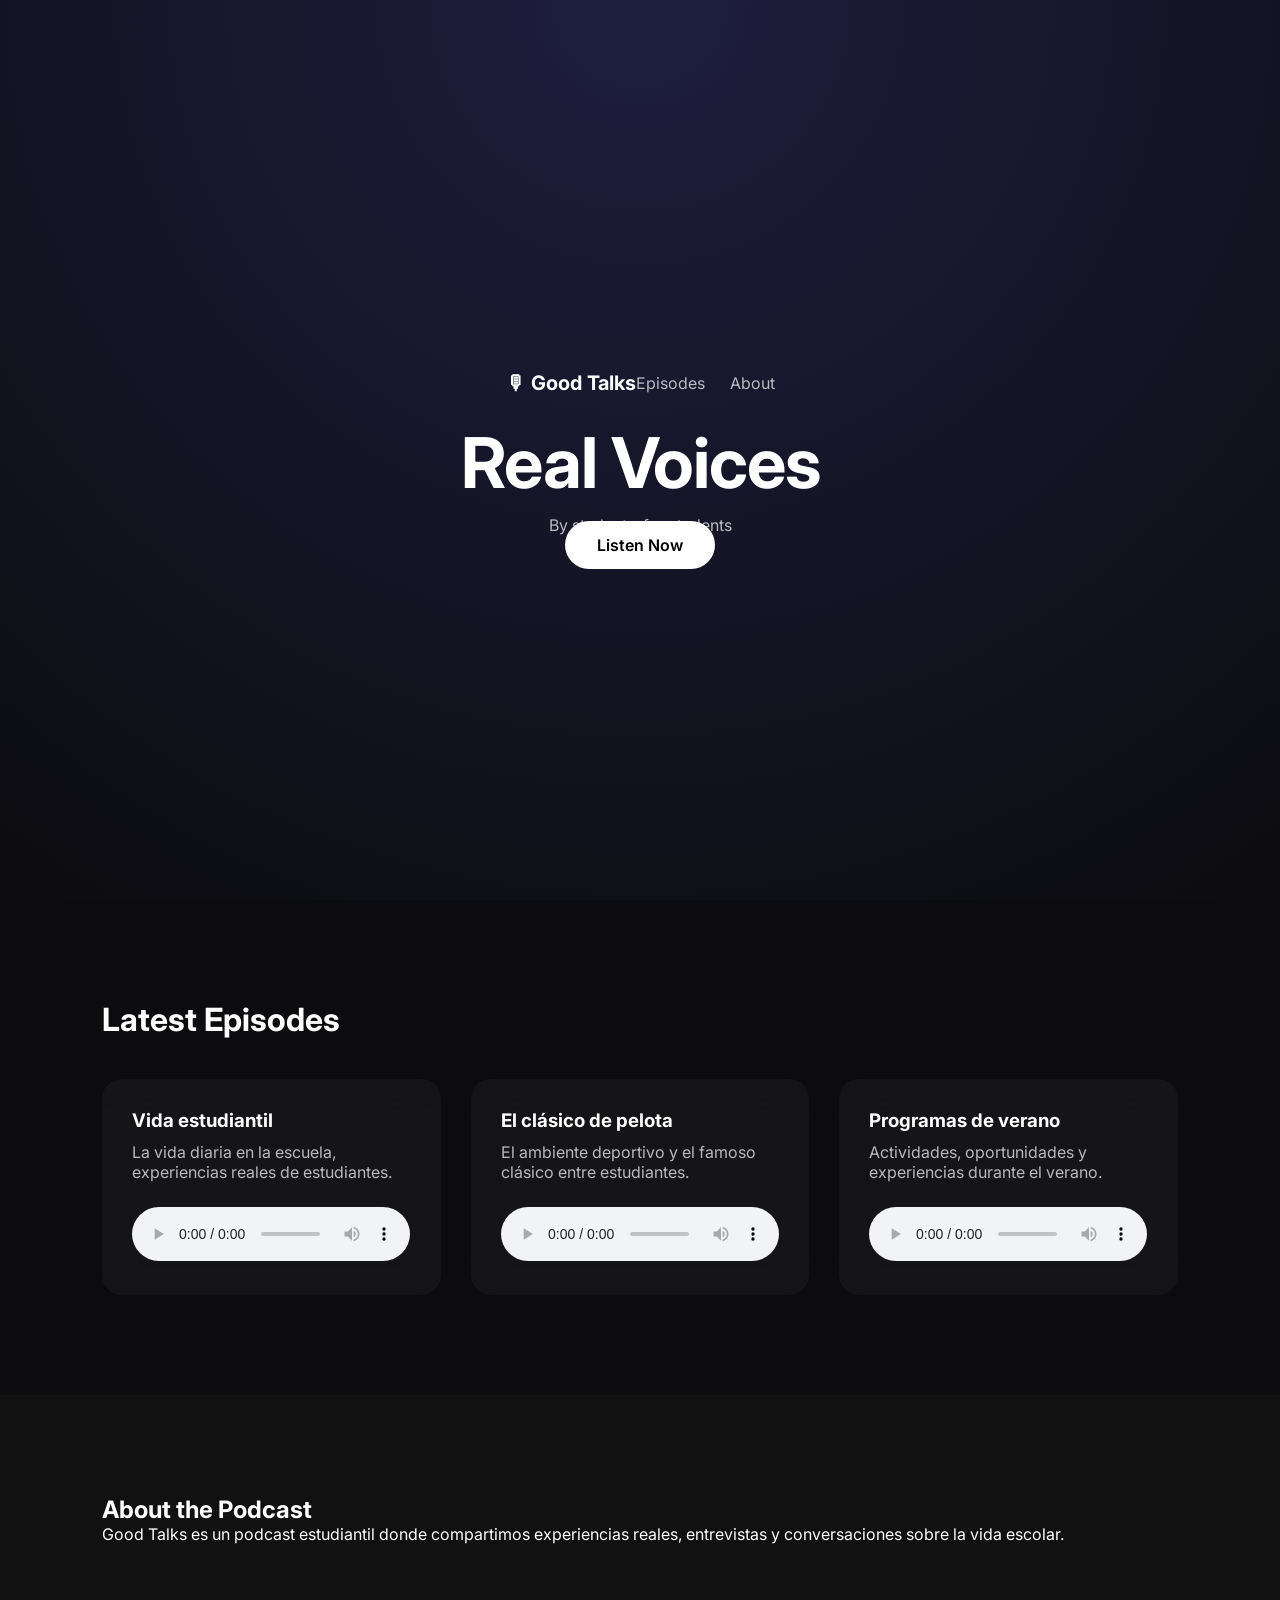
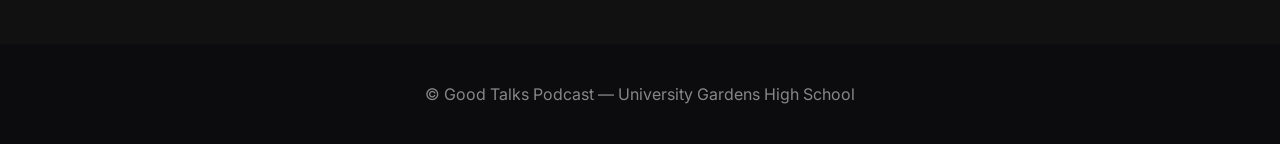
==== ughs podcast/index.html @ 46bb2621 "Add files via upload" ====
<!DOCTYPE html>
<html lang="en">

<head>
<meta charset="UTF-8">
<meta name="viewport" content="width=device-width, initial-scale=1.0">

<title>Good Talks Podcast</title>

<link rel="stylesheet" href="style.css">

<link href="https://fonts.googleapis.com/css2?family=Inter:wght@300;400;600;700&display=swap" rel="stylesheet">

</head>

<body>

<header class="hero">

<nav class="nav">

<div class="logo">🎙 Good Talks</div>

<ul class="nav-links">
<li><a href="#episodes">Episodes</a></li>
<li><a href="#about">About</a></li>
</ul>

</nav>

<div class="hero-center">

<h1>Real Voices</h1>
<p>By students, for students</p>

<a href="#episodes" class="btn">Listen Now</a>

</div>

</header>


<section id="episodes" class="episodes">

<h2>Latest Episodes</h2>

<div class="episodes-grid">

<div class="card">
<h3>Vida estudiantil</h3>
<p>La vida diaria en la escuela, experiencias reales de estudiantes.</p>
<audio controls>
<source src="audio/ep1.mp3" type="audio/mpeg">
</audio>
</div>

<div class="card">
<h3>El clásico de pelota</h3>
<p>El ambiente deportivo y el famoso clásico entre estudiantes.</p>
<audio controls>
<source src="audio/ep2.mp3" type="audio/mpeg">
</audio>
</div>

<div class="card">
<h3>Programas de verano</h3>
<p>Actividades, oportunidades y experiencias durante el verano.</p>
<audio controls>
<source src="audio/ep3.mp3" type="audio/mpeg">
</audio>
</div>

</div>

</section>


<section id="about" class="about">

<h2>About the Podcast</h2>

<p>
Good Talks es un podcast estudiantil donde compartimos experiencias reales, entrevistas y conversaciones sobre la vida escolar.
</p>

</section>


<footer>

<p>© Good Talks Podcast — University Gardens High School</p>

</footer>

<script src="script.js"></script>

</body>

</html>
---- ughs podcast/style.css ----
*{
margin:0;
padding:0;
box-sizing:border-box;
font-family:Inter;
}

body{
background:#0c0c0f;
color:white;
overflow-x:hidden;
}

.nav{
display:flex;
justify-content:space-between;
align-items:center;
padding:25px 8%;
}

.logo{
font-weight:700;
font-size:20px;
}

.nav-links{
display:flex;
gap:25px;
list-style:none;
}

.nav-links a{
text-decoration:none;
color:white;
opacity:.7;
}

.hero{
height:100vh;
display:flex;
flex-direction:column;
justify-content:center;
align-items:center;

background:radial-gradient(circle at top,#1e1e3f,#0c0c0f);
}

.hero-center{
text-align:center;
animation:fadeUp 1s ease;
}

.hero h1{
font-size:clamp(40px,8vw,70px);
letter-spacing:-1px;
}

.hero p{
opacity:.7;
margin-top:10px;
}

.btn{
margin-top:30px;
padding:14px 32px;
border-radius:40px;
background:white;
color:black;
text-decoration:none;
font-weight:600;
transition:.3s;
}

.btn:hover{
transform:scale(1.05);
}

.episodes{
padding:100px 8%;
}

.episodes h2{
font-size:32px;
margin-bottom:40px;
}

.episodes-grid{
display:grid;
grid-template-columns:repeat(auto-fit,minmax(280px,1fr));
gap:30px;
}

.card{
background:rgba(255,255,255,0.04);
backdrop-filter:blur(20px);
border-radius:20px;
padding:30px;
transition:.4s;
}

.card:hover{
transform:translateY(-8px);
}

.card p{
opacity:.7;
margin:10px 0;
}

audio{
width:100%;
margin-top:15px;
}

.about{
padding:100px 8%;
background:#111;
}

footer{
text-align:center;
padding:40px;
opacity:.5;
}

@keyframes fadeUp{

from{
opacity:0;
transform:translateY(30px);
}

to{
opacity:1;
transform:translateY(0);
}

}

/* MOBILE */

@media(max-width:768px){

.nav-links{
display:none;
}

.hero{
padding:20px;
}

}
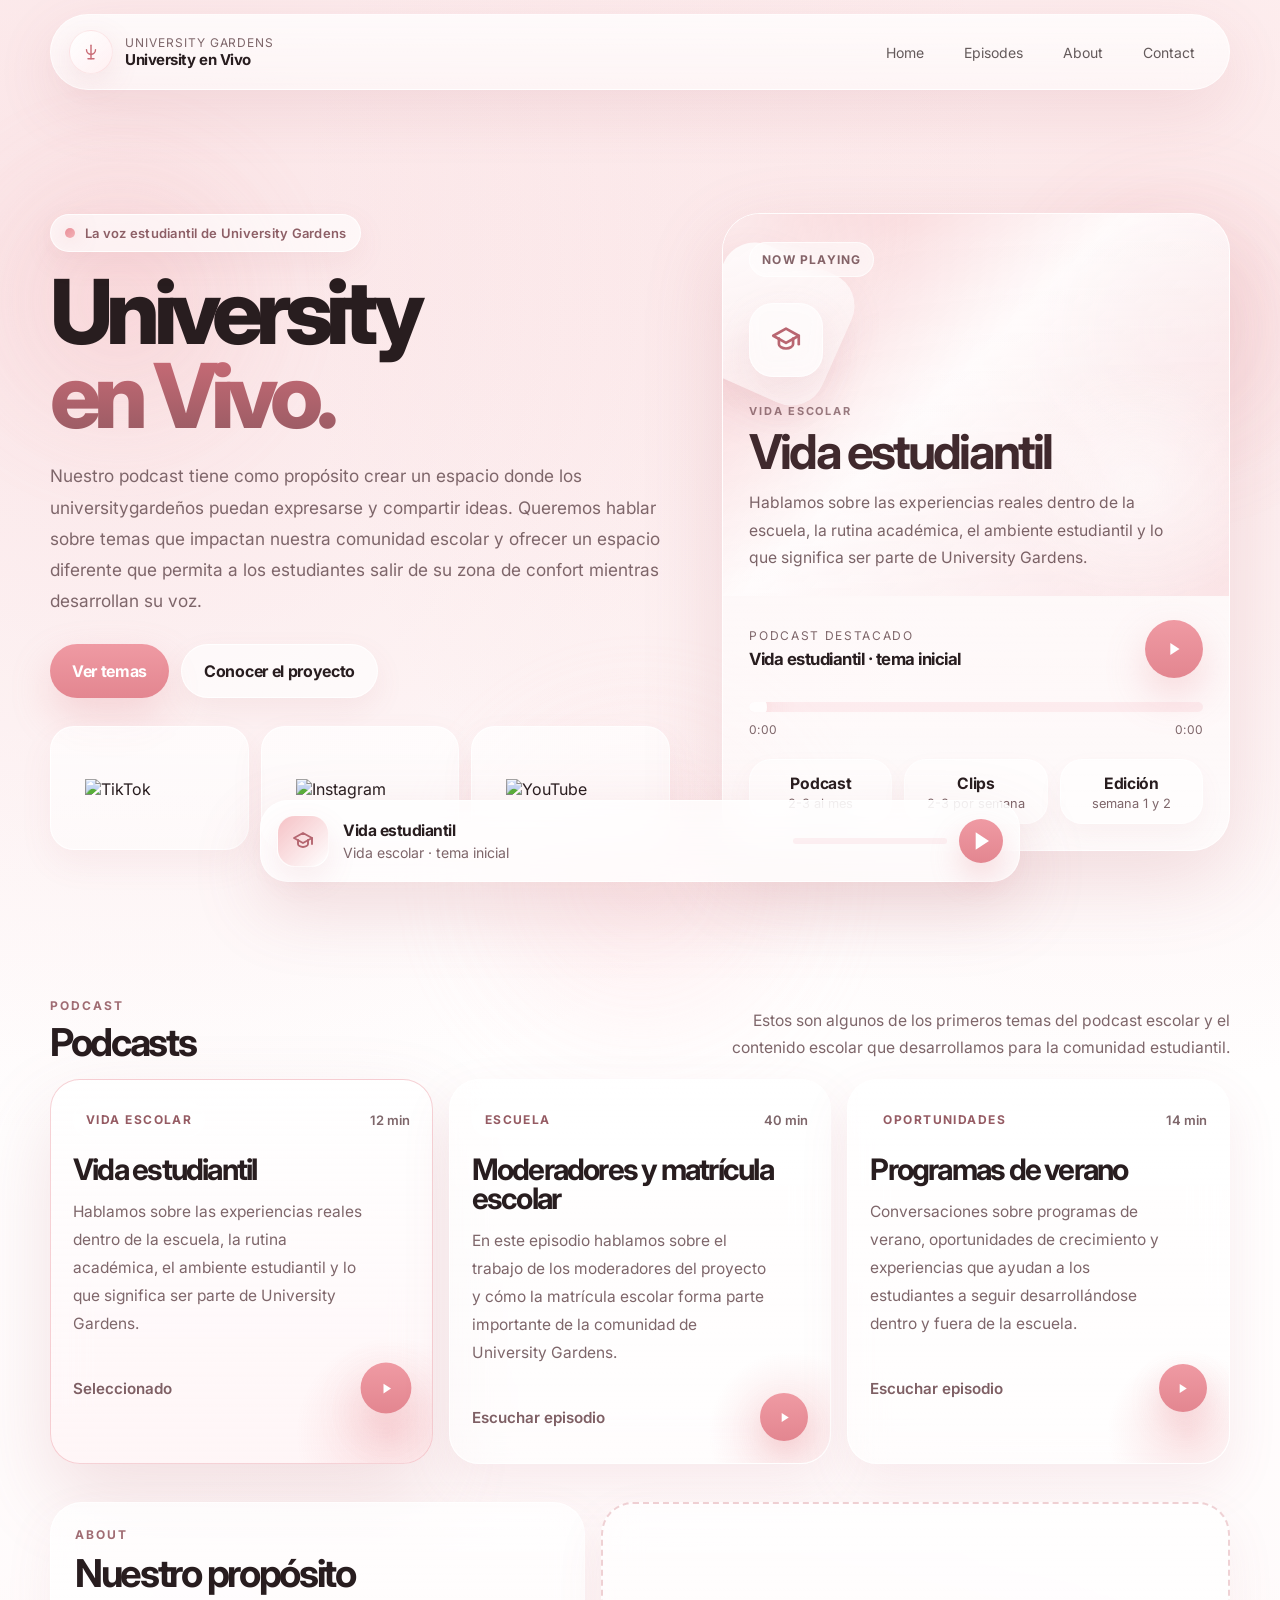
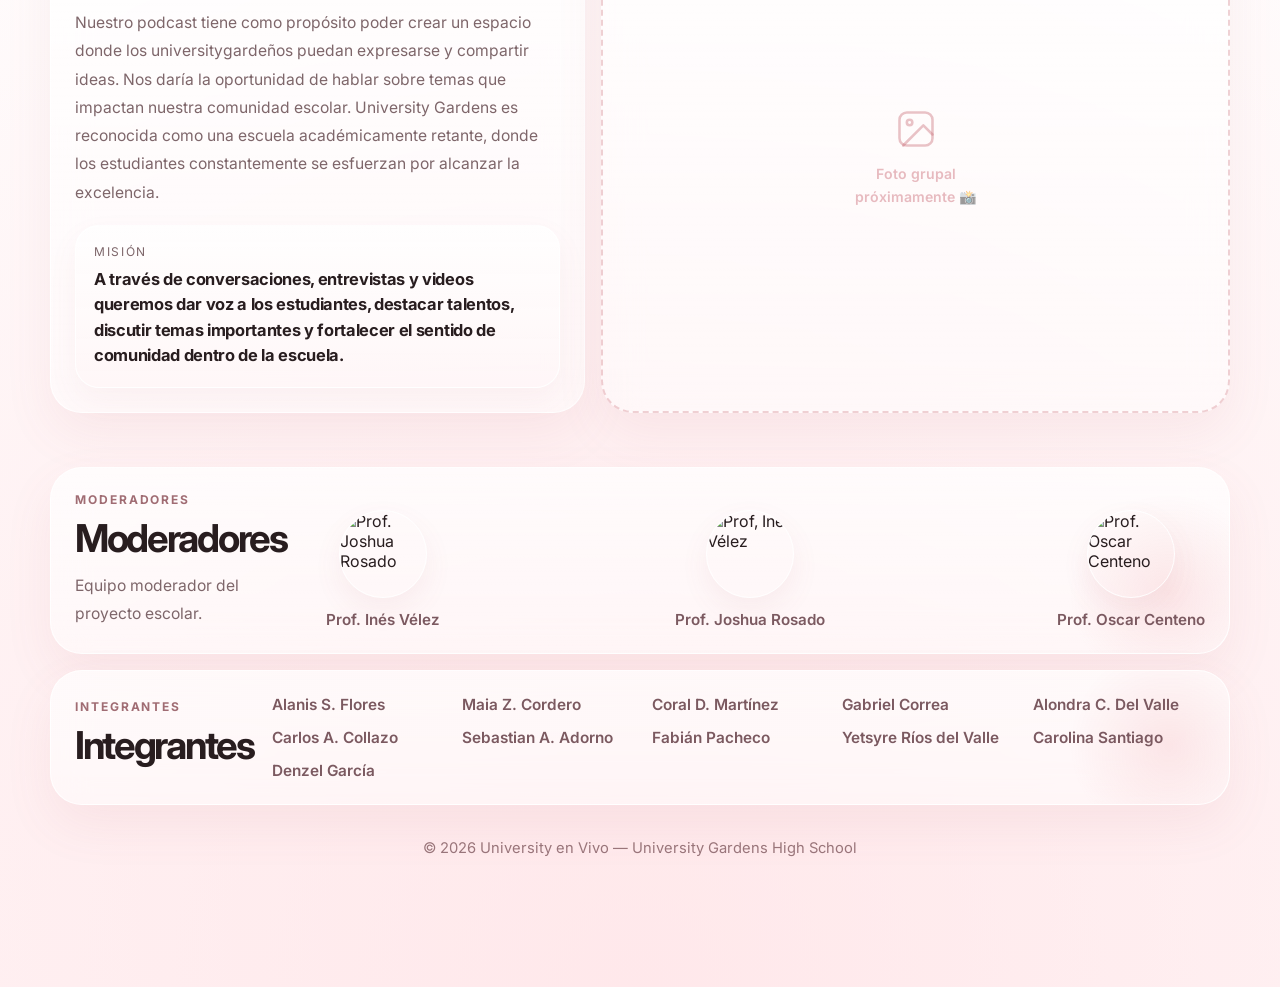
==== commit 552d026d: "Update index.html" ====
--- a/ughs podcast/index.html
+++ b/ughs podcast/index.html
@@ -1,99 +1,2010 @@
 <!DOCTYPE html>
-<html lang="en">
-
+<html lang="es">
 <head>
-<meta charset="UTF-8">
-<meta name="viewport" content="width=device-width, initial-scale=1.0">
-
-<title>Good Talks Podcast</title>
-
-<link rel="stylesheet" href="style.css">
-
-<link href="https://fonts.googleapis.com/css2?family=Inter:wght@300;400;600;700&display=swap" rel="stylesheet">
-
+  <meta charset="UTF-8" />
+  <meta name="viewport" content="width=device-width, initial-scale=1.0" />
+  <title>University en Vivo — University Gardens</title>
+  <link rel="preconnect" href="https://fonts.googleapis.com" />
+  <link rel="preconnect" href="https://fonts.gstatic.com" crossorigin />
+  <link href="https://fonts.googleapis.com/css2?family=Inter:wght@400;500;600;700;800&display=swap" rel="stylesheet" />
+  <style>
+    :root {
+      --bg: #fff7f7;
+      --bg-2: #fffdfd;
+      --panel: rgba(255, 255, 255, 0.66);
+      --panel-strong: rgba(255, 255, 255, 0.86);
+      --text: #281d1f;
+      --muted: #7e666a;
+      --line: rgba(150, 71, 84, 0.12);
+      --soft-red: #e98e98;
+      --soft-red-2: #f3b2b7;
+      --soft-red-3: #fff0f1;
+      --shadow: 0 20px 60px rgba(184, 92, 104, 0.12);
+      --radius-xl: 32px;
+      --radius-lg: 24px;
+      --radius-md: 18px;
+      --blur: blur(20px);
+      --ease: cubic-bezier(.22, 1, .36, 1);
+      --nav-h: 76px;
+    }
+
+    * { box-sizing: border-box; }
+    html { scroll-behavior: smooth; }
+
+    body {
+      margin: 0;
+      font-family: "Inter", system-ui, -apple-system, BlinkMacSystemFont, "Segoe UI", sans-serif;
+      color: var(--text);
+      background:
+        radial-gradient(circle at 10% 10%, rgba(233, 142, 152, 0.22), transparent 34%),
+        radial-gradient(circle at 88% 10%, rgba(243, 178, 183, 0.28), transparent 32%),
+        radial-gradient(circle at 50% 100%, rgba(255, 221, 225, 0.55), transparent 45%),
+        linear-gradient(180deg, #fff8f8 0%, #fffefe 42%, #fff5f6 100%);
+      min-height: 100vh;
+      overflow-x: hidden;
+    }
+
+    a { color: inherit; text-decoration: none; }
+    button { font: inherit; }
+
+    .noise,
+    .glow,
+    .glow-2,
+    .glow-3 {
+      position: fixed;
+      pointer-events: none;
+      inset: auto;
+      z-index: 0;
+      filter: blur(40px);
+      opacity: .8;
+    }
+
+    .glow {
+      width: 420px;
+      height: 420px;
+      left: -90px;
+      top: 90px;
+      background: radial-gradient(circle, rgba(243, 178, 183, 0.38), transparent 60%);
+      animation: floatBlob 14s var(--ease) infinite alternate;
+    }
+
+    .glow-2 {
+      width: 420px;
+      height: 420px;
+      right: -110px;
+      top: 120px;
+      background: radial-gradient(circle, rgba(233, 142, 152, 0.24), transparent 58%);
+      animation: floatBlob 18s var(--ease) infinite alternate-reverse;
+    }
+
+    .glow-3 {
+      width: 480px;
+      height: 480px;
+      left: 50%;
+      bottom: -220px;
+      transform: translateX(-50%);
+      background: radial-gradient(circle, rgba(255, 216, 220, 0.55), transparent 60%);
+      animation: pulseBlob 12s var(--ease) infinite;
+    }
+
+    .noise {
+      inset: 0;
+      background-image:
+        linear-gradient(rgba(255,255,255,.15), rgba(255,255,255,.15)),
+        url("data:image/svg+xml,%3Csvg xmlns='http://www.w3.org/2000/svg' width='180' height='180' viewBox='0 0 180 180'%3E%3Cfilter id='n'%3E%3CfeTurbulence type='fractalNoise' baseFrequency='.85' numOctaves='2' stitchTiles='stitch'/%3E%3C/filter%3E%3Crect width='100%25' height='100%25' filter='url(%23n)' opacity='.03'/%3E%3C/svg%3E");
+      mix-blend-mode: soft-light;
+      opacity: .45;
+      filter: none;
+    }
+
+    .site {
+      position: relative;
+      z-index: 1;
+      width: min(1180px, calc(100% - 28px));
+      margin: 0 auto;
+      padding-bottom: 120px;
+    }
+
+    .nav {
+      position: sticky;
+      top: 12px;
+      z-index: 30;
+      height: var(--nav-h);
+      display: flex;
+      align-items: center;
+      justify-content: space-between;
+      padding: 14px 18px;
+      margin: 14px 0 10px;
+      border: 1px solid rgba(255,255,255,0.72);
+      background: linear-gradient(180deg, rgba(255,255,255,.76), rgba(255,255,255,.52));
+      box-shadow: var(--shadow);
+      border-radius: 999px;
+      backdrop-filter: var(--blur);
+      -webkit-backdrop-filter: var(--blur);
+    }
+
+    .brand {
+      display: flex;
+      align-items: center;
+      gap: 12px;
+      min-width: 0;
+    }
+
+    .brand-badge {
+      width: 44px;
+      height: 44px;
+      border-radius: 50%;
+      display: grid;
+      place-items: center;
+      background: linear-gradient(135deg, rgba(255,255,255,.92), rgba(255, 239, 241, .88));
+      border: 1px solid rgba(233, 142, 152, 0.18);
+      box-shadow: 0 8px 30px rgba(184, 92, 104, 0.12);
+      flex-shrink: 0;
+    }
+
+    .brand-badge svg {
+      width: 18px;
+      height: 18px;
+      color: #c96b76;
+    }
+
+    .brand-copy { min-width: 0; }
+    .brand-copy p,
+    .brand-copy h1 {
+      margin: 0;
+      white-space: nowrap;
+      overflow: hidden;
+      text-overflow: ellipsis;
+    }
+
+    .brand-copy p {
+      font-size: 12px;
+      color: var(--muted);
+      letter-spacing: .08em;
+      text-transform: uppercase;
+    }
+
+    .brand-copy h1 {
+      font-size: 15px;
+      font-weight: 700;
+      letter-spacing: -.03em;
+    }
+
+    .nav-links {
+      display: flex;
+      align-items: center;
+      gap: 8px;
+    }
+
+    .nav-links a {
+      padding: 12px 16px;
+      font-size: 14px;
+      color: rgba(40, 29, 31, 0.72);
+      border-radius: 999px;
+      transition: background .45s var(--ease), color .45s var(--ease), transform .45s var(--ease);
+    }
+
+    .nav-links a:hover {
+      background: rgba(233, 142, 152, 0.1);
+      color: var(--text);
+      transform: translateY(-1px);
+    }
+
+    .menu-btn {
+      display: none;
+      border: 0;
+      background: rgba(255,255,255,.72);
+      width: 46px;
+      height: 46px;
+      border-radius: 50%;
+      align-items: center;
+      justify-content: center;
+      box-shadow: 0 10px 30px rgba(184, 92, 104, .12);
+      color: #9e5f67;
+      cursor: pointer;
+    }
+
+    .mobile-menu {
+      position: fixed;
+      top: calc(var(--nav-h) + 20px);
+      left: 14px;
+      right: 14px;
+      z-index: 25;
+      padding: 10px;
+      border-radius: 28px;
+      border: 1px solid rgba(255,255,255,0.72);
+      background: rgba(255,255,255,0.8);
+      backdrop-filter: blur(22px);
+      -webkit-backdrop-filter: blur(22px);
+      box-shadow: var(--shadow);
+      opacity: 0;
+      transform: translateY(-12px) scale(.98);
+      pointer-events: none;
+      transition: opacity .5s var(--ease), transform .5s var(--ease);
+    }
+
+    .mobile-menu.open {
+      opacity: 1;
+      transform: translateY(0) scale(1);
+      pointer-events: auto;
+    }
+
+    .mobile-menu a {
+      display: flex;
+      align-items: center;
+      justify-content: space-between;
+      padding: 15px 16px;
+      border-radius: 18px;
+      color: rgba(40, 29, 31, .82);
+      transition: background .35s var(--ease), transform .35s var(--ease);
+    }
+
+    .mobile-menu a:hover {
+      background: rgba(233, 142, 152, 0.08);
+      transform: translateX(2px);
+    }
+
+    .hero {
+      min-height: calc(100vh - 40px);
+      display: grid;
+      align-items: center;
+      grid-template-columns: 1.12fr .88fr;
+      gap: 26px;
+      padding: 28px 0 24px;
+    }
+
+    .hero-copy,
+    .hero-visual,
+    .section-intro,
+    .about-panel,
+    .about-grid > article,
+    .contact-card,
+    .episode-card {
+      opacity: 0;
+      transform: translateY(32px) scale(.985);
+      transition:
+        opacity 1.1s var(--ease),
+        transform 1.1s var(--ease),
+        filter 1.1s var(--ease);
+      filter: blur(10px);
+    }
+
+    .show {
+      opacity: 1;
+      transform: translateY(0) scale(1);
+      filter: blur(0);
+    }
+
+    .eyebrow {
+      display: inline-flex;
+      align-items: center;
+      gap: 10px;
+      padding: 10px 14px;
+      border-radius: 999px;
+      border: 1px solid rgba(255,255,255,0.88);
+      background: rgba(255,255,255,.65);
+      box-shadow: 0 10px 30px rgba(184, 92, 104, 0.08);
+      backdrop-filter: blur(14px);
+      color: #8d5f66;
+      font-size: 13px;
+      font-weight: 600;
+      letter-spacing: .02em;
+    }
+
+    .sparkle {
+      width: 10px;
+      height: 10px;
+      border-radius: 50%;
+      background: linear-gradient(135deg, #e98e98, #f3b2b7);
+      box-shadow: 0 0 20px rgba(233, 142, 152, .5);
+      animation: pulseDot 2.8s var(--ease) infinite;
+    }
+
+    .hero-copy h2 {
+      margin: 18px 0 0;
+      font-size: clamp(3.2rem, 7vw, 6.4rem);
+      line-height: .94;
+      letter-spacing: -.075em;
+      font-weight: 800;
+    }
+
+    .hero-copy h2 span {
+      display: block;
+      background: linear-gradient(180deg, #c96b76, #8f5860 120%);
+      -webkit-background-clip: text;
+      background-clip: text;
+      color: transparent;
+    }
+
+    .hero-copy p {
+      margin: 22px 0 0;
+      max-width: 640px;
+      font-size: clamp(1rem, 1.4vw, 1.08rem);
+      line-height: 1.8;
+      color: var(--muted);
+    }
+
+    .hero-actions {
+      display: flex;
+      align-items: center;
+      gap: 12px;
+      margin-top: 28px;
+      flex-wrap: wrap;
+    }
+
+    .btn,
+    .ghost-btn {
+      height: 54px;
+      padding: 0 22px;
+      border-radius: 999px;
+      border: 0;
+      cursor: pointer;
+      display: inline-flex;
+      align-items: center;
+      gap: 10px;
+      font-weight: 700;
+      letter-spacing: -.02em;
+      transition:
+        transform .5s var(--ease),
+        box-shadow .5s var(--ease),
+        background .5s var(--ease),
+        color .5s var(--ease),
+        border-color .5s var(--ease);
+    }
+
+    .btn {
+      background: linear-gradient(180deg, #ef9aa3, #e38690);
+      color: white;
+      box-shadow: 0 18px 40px rgba(227, 134, 144, .28);
+    }
+
+    .btn:hover {
+      transform: translateY(-2px) scale(1.01);
+      box-shadow: 0 24px 50px rgba(227, 134, 144, .35);
+    }
+
+    .ghost-btn {
+      background: rgba(255,255,255,.62);
+      color: var(--text);
+      border: 1px solid rgba(255,255,255,.88);
+      box-shadow: 0 12px 30px rgba(184, 92, 104, .08);
+    }
+
+    .ghost-btn:hover {
+      transform: translateY(-2px);
+      background: rgba(255,255,255,.9);
+    }
+
+    .hero-stats {
+      display: grid;
+      grid-template-columns: repeat(3, minmax(0, 1fr));
+      gap: 12px;
+      margin-top: 28px;
+      max-width: 620px;
+    }
+
+    .stat {
+      border-radius: 24px;
+      padding: 18px 18px 16px;
+      background: linear-gradient(180deg, rgba(255,255,255,.72), rgba(255,255,255,.48));
+      border: 1px solid rgba(255,255,255,.86);
+      box-shadow: 0 14px 34px rgba(184, 92, 104, .07);
+      backdrop-filter: blur(16px);
+      transform: translateZ(0);
+      transition: transform .7s var(--ease), box-shadow .7s var(--ease);
+    }
+
+    .stat:hover {
+      transform: translateY(-4px);
+      box-shadow: 0 24px 44px rgba(184, 92, 104, .12);
+    }
+
+    .stat strong {
+      display: block;
+      font-size: 1.6rem;
+      letter-spacing: -.05em;
+    }
+
+    .stat span {
+      display: block;
+      margin-top: 4px;
+      color: var(--muted);
+      font-size: .92rem;
+      line-height: 1.45;
+    }
+
+    .hero-visual {
+      position: relative;
+    }
+
+    .player-shell {
+      position: relative;
+      overflow: hidden;
+      border-radius: 38px;
+      border: 1px solid rgba(255,255,255,.82);
+      background: linear-gradient(180deg, rgba(255,255,255,.76), rgba(255,255,255,.44));
+      box-shadow: 0 28px 80px rgba(184, 92, 104, 0.18);
+      backdrop-filter: blur(22px);
+      -webkit-backdrop-filter: blur(22px);
+      transform: translateZ(0);
+    }
+
+    .player-top {
+      position: relative;
+      padding: 28px 26px 24px;
+      min-height: 320px;
+      background:
+        radial-gradient(circle at top left, rgba(255,255,255,.65), transparent 30%),
+        linear-gradient(135deg, rgba(243,178,183,.75), rgba(255,255,255,.35) 45%, rgba(233,142,152,.24));
+    }
+
+    .player-top::after {
+      content: "";
+      position: absolute;
+      inset: 0;
+      background: linear-gradient(180deg, transparent, rgba(255,255,255,.16));
+      pointer-events: none;
+    }
+
+    .player-pill {
+      position: relative;
+      z-index: 1;
+      display: inline-flex;
+      align-items: center;
+      gap: 8px;
+      padding: 9px 12px;
+      border-radius: 999px;
+      font-size: 12px;
+      font-weight: 700;
+      letter-spacing: .1em;
+      text-transform: uppercase;
+      color: rgba(91, 49, 56, .75);
+      background: rgba(255,255,255,.54);
+      border: 1px solid rgba(255,255,255,.72);
+      backdrop-filter: blur(10px);
+    }
+
+    .player-wave {
+      position: absolute;
+      right: -50px;
+      bottom: -30px;
+      width: 280px;
+      height: 280px;
+      border-radius: 50%;
+      background: radial-gradient(circle, rgba(255,255,255,.55), rgba(255,255,255,0) 62%);
+      animation: pulseBlob 10s var(--ease) infinite;
+    }
+
+    .player-blob {
+      position: absolute;
+      left: -20px;
+      top: 40px;
+      width: 140px;
+      height: 140px;
+      border-radius: 34px;
+      background: linear-gradient(135deg, rgba(255,255,255,.82), rgba(255,255,255,.32));
+      transform: rotate(24deg);
+      box-shadow: 0 18px 40px rgba(184, 92, 104, .12);
+      animation: tiltFloat 10s var(--ease) infinite alternate;
+    }
+
+    .episode-icon {
+      position: relative;
+      z-index: 1;
+      width: 74px;
+      height: 74px;
+      display: grid;
+      place-items: center;
+      border-radius: 24px;
+      background: rgba(255,255,255,.58);
+      border: 1px solid rgba(255,255,255,.72);
+      box-shadow: 0 16px 40px rgba(184, 92, 104, .12);
+      backdrop-filter: blur(10px);
+      color: #b96671;
+      margin-top: 26px;
+    }
+
+    .episode-icon svg {
+      width: 34px;
+      height: 34px;
+    }
+
+    .player-title {
+      position: relative;
+      z-index: 1;
+      margin-top: 22px;
+    }
+
+    .player-title small {
+      display: inline-block;
+      color: rgba(91, 49, 56, .62);
+      text-transform: uppercase;
+      letter-spacing: .16em;
+      font-size: 11px;
+      font-weight: 700;
+      margin-bottom: 10px;
+    }
+
+    .player-title h3 {
+      margin: 0;
+      font-size: clamp(2rem, 4vw, 3rem);
+      line-height: .98;
+      letter-spacing: -.06em;
+      max-width: 12ch;
+      color: #40292d;
+    }
+
+    .player-title p {
+      margin: 14px 0 0;
+      max-width: 42ch;
+      color: rgba(72, 42, 47, .72);
+      line-height: 1.75;
+      font-size: .98rem;
+    }
+
+    .player-bottom {
+      padding: 24px 26px 26px;
+    }
+
+    .player-row {
+      display: flex;
+      align-items: center;
+      justify-content: space-between;
+      gap: 16px;
+      flex-wrap: wrap;
+    }
+
+    .meta-group small,
+    .meta-group strong {
+      display: block;
+    }
+
+    .meta-group small {
+      color: var(--muted);
+      font-size: 12px;
+      text-transform: uppercase;
+      letter-spacing: .14em;
+      margin-bottom: 6px;
+    }
+
+    .meta-group strong {
+      font-size: 1.05rem;
+      letter-spacing: -.03em;
+    }
+
+    .play-btn {
+      width: 58px;
+      height: 58px;
+      border: 0;
+      border-radius: 50%;
+      background: linear-gradient(180deg, #ef9aa3, #e38690);
+      color: white;
+      display: grid;
+      place-items: center;
+      box-shadow: 0 18px 40px rgba(227, 134, 144, .3);
+      cursor: pointer;
+      transition: transform .55s var(--ease), box-shadow .55s var(--ease);
+    }
+
+    .play-btn:hover {
+      transform: translateY(-2px) scale(1.04);
+      box-shadow: 0 26px 50px rgba(227, 134, 144, .38);
+    }
+
+    .play-btn svg { width: 22px; height: 22px; }
+
+    .progress-wrap {
+      margin-top: 24px;
+    }
+
+    .progress-bar {
+      position: relative;
+      height: 10px;
+      border-radius: 999px;
+      background: rgba(233, 142, 152, .12);
+      overflow: hidden;
+      cursor: pointer;
+    }
+
+    .progress-fill {
+      position: absolute;
+      inset: 0 auto 0 0;
+      width: 0%;
+      border-radius: inherit;
+      background: linear-gradient(90deg, #e2828d, #f2afb5);
+      box-shadow: 0 8px 20px rgba(227, 134, 144, .22);
+      transition: width .2s linear;
+    }
+
+    .progress-glow {
+      position: absolute;
+      right: -18px;
+      top: 50%;
+      transform: translateY(-50%);
+      width: 24px;
+      height: 24px;
+      border-radius: 50%;
+      background: rgba(255,255,255,.9);
+      box-shadow: 0 0 30px rgba(243, 178, 183, .65);
+      opacity: .95;
+    }
+
+    .time-row {
+      display: flex;
+      justify-content: space-between;
+      margin-top: 10px;
+      color: var(--muted);
+      font-size: 12px;
+      letter-spacing: .02em;
+    }
+
+    .player-features {
+      display: grid;
+      grid-template-columns: repeat(3, minmax(0, 1fr));
+      gap: 12px;
+      margin-top: 22px;
+    }
+
+    .feature-chip {
+      border-radius: 22px;
+      padding: 14px 14px 12px;
+      background: rgba(255,255,255,.54);
+      border: 1px solid rgba(255,255,255,.8);
+      text-align: center;
+      box-shadow: 0 12px 26px rgba(184, 92, 104, .06);
+    }
+
+    .feature-chip strong {
+      display: block;
+      font-size: .98rem;
+      letter-spacing: -.02em;
+    }
+
+    .feature-chip span {
+      display: block;
+      margin-top: 3px;
+      color: var(--muted);
+      font-size: .8rem;
+    }
+
+    section {
+      padding-top: 38px;
+      scroll-margin-top: calc(var(--nav-h) + 26px);
+    }
+
+    .section-intro {
+      display: flex;
+      align-items: end;
+      justify-content: space-between;
+      gap: 20px;
+      margin-bottom: 18px;
+    }
+
+    .section-intro p,
+    .section-intro h3,
+    .section-intro .desc {
+      margin: 0;
+    }
+
+    .section-intro p {
+      color: #a06c73;
+      font-size: 12px;
+      text-transform: uppercase;
+      letter-spacing: .16em;
+      font-weight: 700;
+    }
+
+    .section-intro h3 {
+      margin-top: 10px;
+      font-size: clamp(2rem, 3vw, 3rem);
+      letter-spacing: -.06em;
+      line-height: 1;
+    }
+
+    .section-intro .desc {
+      max-width: 520px;
+      font-size: .98rem;
+      line-height: 1.75;
+      color: var(--muted);
+      text-align: right;
+    }
+
+    .episodes-grid {
+      display: grid;
+      grid-template-columns: repeat(3, minmax(0, 1fr));
+      gap: 16px;
+    }
+
+    .episode-card {
+      position: relative;
+      overflow: hidden;
+      border-radius: 30px;
+      border: 1px solid rgba(255,255,255,.84);
+      background: linear-gradient(180deg, rgba(255,255,255,.74), rgba(255,255,255,.48));
+      box-shadow: 0 20px 50px rgba(184, 92, 104, .1);
+      backdrop-filter: blur(18px);
+      -webkit-backdrop-filter: blur(18px);
+      cursor: pointer;
+      padding: 22px;
+      min-height: 340px;
+      transition:
+        transform .8s var(--ease),
+        box-shadow .8s var(--ease),
+        border-color .8s var(--ease),
+        background .8s var(--ease);
+      isolation: isolate;
+    }
+
+    .episode-card:hover {
+      transform: translateY(-8px);
+      box-shadow: 0 30px 70px rgba(184, 92, 104, .16);
+    }
+
+    .episode-card.active {
+      border-color: rgba(233, 142, 152, .4);
+      background: linear-gradient(180deg, rgba(255,255,255,.84), rgba(255, 242, 244, .64));
+      box-shadow: 0 34px 80px rgba(184, 92, 104, .18);
+    }
+
+    .episode-card::before {
+      content: "";
+      position: absolute;
+      inset: auto -50px -60px auto;
+      width: 180px;
+      height: 180px;
+      border-radius: 50%;
+      background: radial-gradient(circle, rgba(243, 178, 183, .35), transparent 64%);
+      z-index: -1;
+      transition: transform 1.2s var(--ease), opacity 1.2s var(--ease);
+    }
+
+    .episode-card:hover::before,
+    .episode-card.active::before {
+      transform: scale(1.18);
+      opacity: 1;
+    }
+
+    .episode-head {
+      display: flex;
+      align-items: start;
+      justify-content: space-between;
+      gap: 14px;
+    }
+
+    .episode-type {
+      display: inline-flex;
+      align-items: center;
+      gap: 8px;
+      padding: 9px 12px;
+      border-radius: 999px;
+      background: rgba(255,255,255,.66);
+      border: 1px solid rgba(255,255,255,.85);
+      color: #955b63;
+      font-size: 12px;
+      font-weight: 700;
+      text-transform: uppercase;
+      letter-spacing: .12em;
+    }
+
+    .episode-duration {
+      color: var(--muted);
+      font-size: 13px;
+      font-weight: 600;
+      padding-top: 10px;
+    }
+
+    .episode-card h4 {
+      margin: 18px 0 0;
+      font-size: 1.85rem;
+      line-height: .98;
+      letter-spacing: -.06em;
+    }
+
+    .episode-card p {
+      margin: 14px 0 0;
+      color: var(--muted);
+      line-height: 1.8;
+      font-size: .97rem;
+      max-width: 30ch;
+    }
+
+    .episode-footer {
+      margin-top: 26px;
+      display: flex;
+      align-items: center;
+      justify-content: space-between;
+      gap: 12px;
+    }
+
+    .episode-label {
+      font-size: .95rem;
+      font-weight: 600;
+      color: #7e5f64;
+    }
+
+    .mini-play {
+      width: 48px;
+      height: 48px;
+      border-radius: 50%;
+      border: 0;
+      display: grid;
+      place-items: center;
+      color: white;
+      background: linear-gradient(180deg, #ef9aa3, #e38690);
+      box-shadow: 0 14px 30px rgba(227, 134, 144, .24);
+      transition: transform .55s var(--ease), box-shadow .55s var(--ease);
+    }
+
+    .episode-card:hover .mini-play,
+    .episode-card.active .mini-play {
+      transform: scale(1.06);
+      box-shadow: 0 22px 40px rgba(227, 134, 144, .33);
+    }
+
+    .mini-play svg { width: 17px; height: 17px; }
+
+    .about-layout {
+      display: grid;
+      grid-template-columns: .92fr 1.08fr;
+      gap: 16px;
+    }
+
+    .about-panel,
+    .about-grid > article,
+    .contact-card {
+      border-radius: 32px;
+      border: 1px solid rgba(255,255,255,.84);
+      background: linear-gradient(180deg, rgba(255,255,255,.74), rgba(255,255,255,.48));
+      box-shadow: 0 20px 50px rgba(184, 92, 104, .08);
+      backdrop-filter: blur(18px);
+      -webkit-backdrop-filter: blur(18px);
+    }
+
+    .about-panel {
+      padding: 24px;
+    }
+
+    .about-panel p:first-child {
+      margin: 0;
+      color: #a06c73;
+      font-size: 12px;
+      text-transform: uppercase;
+      letter-spacing: .16em;
+      font-weight: 700;
+    }
+
+    .about-panel h3 {
+      margin: 12px 0 0;
+      font-size: clamp(1.9rem, 3vw, 2.8rem);
+      line-height: 1.02;
+      letter-spacing: -.06em;
+    }
+
+    .about-panel .body {
+      margin-top: 16px;
+      color: var(--muted);
+      line-height: 1.8;
+      font-size: .98rem;
+    }
+
+    .about-callout {
+      margin-top: 18px;
+      padding: 18px;
+      border-radius: 24px;
+      background: linear-gradient(180deg, rgba(255,255,255,.74), rgba(255, 245, 246, .72));
+      border: 1px solid rgba(255,255,255,.82);
+      box-shadow: 0 12px 30px rgba(184, 92, 104, .06);
+    }
+
+    .about-callout small,
+    .about-callout strong {
+      display: block;
+    }
+
+    .about-callout small {
+      color: var(--muted);
+      margin-bottom: 8px;
+      font-size: 12px;
+      text-transform: uppercase;
+      letter-spacing: .14em;
+    }
+
+    .about-callout strong {
+      font-size: 1.03rem;
+      line-height: 1.55;
+      letter-spacing: -.02em;
+    }
+
+    .about-grid {
+      display: grid;
+      grid-template-columns: repeat(2, minmax(0, 1fr));
+      gap: 16px;
+    }
+
+    .about-grid > article {
+      padding: 22px;
+      transition: transform .7s var(--ease), box-shadow .7s var(--ease);
+    }
+
+    .about-grid > article:hover {
+      transform: translateY(-6px);
+      box-shadow: 0 28px 60px rgba(184, 92, 104, .14);
+    }
+
+    .about-grid h4 {
+      margin: 0;
+      font-size: 1.2rem;
+      letter-spacing: -.04em;
+    }
+
+    .about-grid p {
+      margin: 12px 0 0;
+      color: var(--muted);
+      line-height: 1.75;
+      font-size: .96rem;
+    }
+
+    .contact-card {
+      padding: 24px;
+      display: flex;
+      align-items: end;
+      justify-content: space-between;
+      gap: 18px;
+      margin-top: 16px;
+      overflow: hidden;
+      position: relative;
+    }
+
+    .contact-card::after {
+      content: "";
+      position: absolute;
+      right: -50px;
+      bottom: -50px;
+      width: 220px;
+      height: 220px;
+      border-radius: 50%;
+      background: radial-gradient(circle, rgba(243, 178, 183, .28), transparent 64%);
+      pointer-events: none;
+    }
+
+    .contact-card p:first-child {
+      margin: 0;
+      color: #a06c73;
+      font-size: 12px;
+      text-transform: uppercase;
+      letter-spacing: .16em;
+      font-weight: 700;
+    }
+
+    .contact-card h3 {
+      margin: 12px 0 0;
+      font-size: clamp(1.9rem, 3vw, 3rem);
+      line-height: 1.02;
+      letter-spacing: -.06em;
+      max-width: 14ch;
+    }
+
+    .contact-card .text {
+      margin-top: 14px;
+      max-width: 60ch;
+      color: var(--muted);
+      line-height: 1.8;
+      font-size: .98rem;
+    }
+
+    .socials {
+      display: flex;
+      gap: 12px;
+      flex-wrap: wrap;
+      justify-content: flex-end;
+      position: relative;
+      z-index: 1;
+    }
+
+    .social {
+      min-width: 142px;
+      height: 52px;
+      padding: 0 18px;
+      border-radius: 999px;
+      display: inline-flex;
+      align-items: center;
+      justify-content: center;
+      gap: 10px;
+      border: 1px solid rgba(255,255,255,.86);
+      background: rgba(255,255,255,.72);
+      color: #7b5960;
+      box-shadow: 0 12px 28px rgba(184, 92, 104, .08);
+      transition: transform .55s var(--ease), background .55s var(--ease), box-shadow .55s var(--ease);
+    }
+
+    .social.primary {
+      background: linear-gradient(180deg, #ef9aa3, #e38690);
+      color: white;
+      border-color: transparent;
+      box-shadow: 0 18px 40px rgba(227, 134, 144, .26);
+    }
+
+    .social:hover {
+      transform: translateY(-3px);
+      box-shadow: 0 20px 40px rgba(184, 92, 104, .14);
+    }
+
+    .dock {
+      position: fixed;
+      left: 50%;
+      bottom: 18px;
+      transform: translateX(-50%);
+      z-index: 40;
+      width: min(760px, calc(100% - 28px));
+      border-radius: 28px;
+      border: 1px solid rgba(255,255,255,.86);
+      background: rgba(255,255,255,.76);
+      box-shadow: 0 28px 70px rgba(184, 92, 104, .18);
+      backdrop-filter: blur(22px);
+      -webkit-backdrop-filter: blur(22px);
+      padding: 14px 16px;
+      display: flex;
+      align-items: center;
+      gap: 14px;
+      transition: transform .7s var(--ease), box-shadow .7s var(--ease), opacity .7s var(--ease);
+    }
+
+    .dock:hover {
+      transform: translateX(-50%) translateY(-2px);
+      box-shadow: 0 34px 80px rgba(184, 92, 104, .22);
+    }
+
+    .dock-badge {
+      width: 52px;
+      height: 52px;
+      flex-shrink: 0;
+      border-radius: 18px;
+      background: linear-gradient(135deg, rgba(243,178,183,.8), rgba(255,255,255,.85));
+      border: 1px solid rgba(255,255,255,.86);
+      display: grid;
+      place-items: center;
+      color: #b56670;
+      box-shadow: 0 12px 30px rgba(184, 92, 104, .1);
+    }
+
+    .dock-badge svg { width: 24px; height: 24px; }
+
+    .dock-copy {
+      min-width: 0;
+      flex: 1;
+    }
+
+    .dock-copy strong,
+    .dock-copy span {
+      display: block;
+      white-space: nowrap;
+      overflow: hidden;
+      text-overflow: ellipsis;
+    }
+
+    .dock-copy strong {
+      font-size: .98rem;
+      letter-spacing: -.03em;
+    }
+
+    .dock-copy span {
+      margin-top: 4px;
+      color: var(--muted);
+      font-size: .88rem;
+    }
+
+    .dock-controls {
+      display: flex;
+      align-items: center;
+      gap: 12px;
+      min-width: 210px;
+    }
+
+    .dock-line {
+      flex: 1;
+      height: 6px;
+      border-radius: 999px;
+      background: rgba(233, 142, 152, .12);
+      overflow: hidden;
+      position: relative;
+    }
+
+    .dock-line > div {
+      position: absolute;
+      inset: 0 auto 0 0;
+      width: 0%;
+      border-radius: inherit;
+      background: linear-gradient(90deg, #e2828d, #f2afb5);
+      transition: width .2s linear;
+    }
+
+    .dock-toggle {
+      width: 44px;
+      height: 44px;
+      border-radius: 50%;
+      border: 0;
+      display: grid;
+      place-items: center;
+      background: linear-gradient(180deg, #ef9aa3, #e38690);
+      color: white;
+      box-shadow: 0 16px 30px rgba(227, 134, 144, .28);
+      cursor: pointer;
+    }
+
+    footer {
+      padding: 34px 0 10px;
+      text-align: center;
+      color: #9a767b;
+      font-size: .92rem;
+    }
+
+    @keyframes floatBlob {
+      0% { transform: translate3d(0,0,0) scale(1); }
+      50% { transform: translate3d(24px,-18px,0) scale(1.08); }
+      100% { transform: translate3d(-8px,20px,0) scale(.97); }
+    }
+
+    @keyframes pulseBlob {
+      0%, 100% { transform: scale(1); opacity: .78; }
+      50% { transform: scale(1.09); opacity: .96; }
+    }
+
+    @keyframes tiltFloat {
+      0% { transform: rotate(24deg) translateY(0px); }
+      100% { transform: rotate(10deg) translateY(14px); }
+    }
+
+    @keyframes pulseDot {
+      0%, 100% { transform: scale(1); opacity: .9; }
+      50% { transform: scale(1.35); opacity: 1; }
+    }
+
+    @media (max-width: 1080px) {
+      .hero { grid-template-columns: 1fr; gap: 22px; min-height: auto; padding-top: 14px; }
+      .hero-copy { order: 1; }
+      .hero-visual { order: 2; }
+      .episodes-grid,
+      .about-layout { grid-template-columns: 1fr; }
+      .section-intro { flex-direction: column; align-items: start; }
+      .section-intro .desc { text-align: left; }
+      .contact-card { flex-direction: column; align-items: start; }
+      .socials { justify-content: flex-start; }
+    }
+
+    @media (max-width: 760px) {
+      :root { --nav-h: 70px; }
+      .site { width: min(100% - 16px, 1180px); }
+      .nav { padding: 12px 14px; }
+      .nav-links { display: none; }
+      .menu-btn { display: inline-flex; }
+      .brand-copy p { font-size: 11px; }
+      .brand-copy h1 { font-size: 14px; }
+      .hero { padding: 10px 0 4px; }
+      .hero-copy h2 { font-size: clamp(2.7rem, 15vw, 4.3rem); }
+      .hero-copy p { font-size: .98rem; line-height: 1.75; }
+      .hero-actions { gap: 10px; }
+      .btn, .ghost-btn { width: 100%; justify-content: center; }
+      .hero-stats { grid-template-columns: 1fr; }
+      .player-top { min-height: unset; padding: 24px 20px 22px; }
+      .player-bottom { padding: 20px; }
+      .player-features { grid-template-columns: 1fr; }
+      .episodes-grid { grid-template-columns: 1fr; gap: 14px; }
+      .episode-card { min-height: 0; padding: 20px; }
+      .episode-card h4 { font-size: 1.7rem; }
+      .about-grid { grid-template-columns: 1fr; }
+      .contact-card { padding: 20px; }
+      .social { width: 100%; min-width: 0; }
+      .dock {
+        width: calc(100% - 14px);
+        bottom: 10px;
+        padding: 12px;
+        gap: 10px;
+      }
+      .dock-copy strong { font-size: .92rem; }
+      .dock-controls { min-width: 0; width: 100%; }
+      .dock {
+        display: grid;
+        grid-template-columns: 48px 1fr;
+      }
+      .dock-controls {
+        grid-column: 1 / -1;
+      }
+    }
+  </style>
 </head>
-
 <body>
-
-<header class="hero">
-
-<nav class="nav">
-
-<div class="logo">🎙 Good Talks</div>
-
-<ul class="nav-links">
-<li><a href="#episodes">Episodes</a></li>
-<li><a href="#about">About</a></li>
-</ul>
-
-</nav>
-
-<div class="hero-center">
-
-<h1>Real Voices</h1>
-<p>By students, for students</p>
-
-<a href="#episodes" class="btn">Listen Now</a>
+  <div class="noise"></div>
+  <div class="glow"></div>
+  <div class="glow-2"></div>
+  <div class="glow-3"></div>
+
+  <div class="site">
+    <header class="nav">
+      <a href="#home" class="brand">
+        <div class="brand-badge">
+          <svg viewBox="0 0 24 24" fill="none" stroke="currentColor" stroke-width="1.9" stroke-linecap="round" stroke-linejoin="round">
+            <path d="M12 3v13"></path>
+            <path d="M18 9a6 6 0 0 1-12 0"></path>
+            <path d="M8 21h8"></path>
+            <path d="M12 17v4"></path>
+          </svg>
+        </div>
+        <div class="brand-copy">
+          <p>University Gardens</p>
+          <h1>University en Vivo</h1>
+        </div>
+      </a>
+
+      <nav class="nav-links">
+        <a href="#home">Home</a>
+        <a href="#episodes">Episodes</a>
+        <a href="#about">About</a>
+        <a href="#contact">Contact</a>
+      </nav>
+
+      <button class="menu-btn" id="menuBtn" aria-label="Abrir menú">
+        <svg id="menuIcon" viewBox="0 0 24 24" fill="none" stroke="currentColor" stroke-width="2" stroke-linecap="round"><path d="M4 7h16"></path><path d="M4 12h16"></path><path d="M4 17h16"></path></svg>
+      </button>
+    </header>
+
+    <div class="mobile-menu" id="mobileMenu">
+      <a href="#home">Home <span>→</span></a>
+      <a href="#episodes">Episodes <span>→</span></a>
+      <a href="#about">About <span>→</span></a>
+      <a href="#contact">Contact <span>→</span></a>
+    </div>
+
+    <section class="hero" id="home">
+      <div class="hero-copy reveal">
+        <div class="eyebrow">
+          <span class="sparkle"></span>
+          La voz estudiantil de University Gardens
+        </div>
+        <h2>
+          University
+          <span>en Vivo.</span>
+        </h2>
+        <p>
+          Nuestro podcast tiene como propósito crear un espacio donde los universitygardeños puedan expresarse y compartir ideas. Queremos hablar sobre temas que impactan nuestra comunidad escolar y ofrecer un espacio diferente que permita a los estudiantes salir de su zona de confort mientras desarrollan su voz.
+        </p>
+
+        <div class="hero-actions">
+          <a href="#episodes" class="btn">Ver temas</a>
+          <a href="#about" class="ghost-btn">Conocer el proyecto</a>
+        </div>
+
+        <div class="hero-stats">
+          <article class="stat">
+            <a href="https://www.tiktok.com/" target="_blank" rel="noopener noreferrer" aria-label="TikTok" style="display:flex;align-items:center;justify-content:center;width:100%;height:100%;min-height:88px;">
+              <img src="assets/tiktok.png" alt="TikTok" style="max-width:130px;width:80%;height:auto;object-fit:contain;display:block;" />
+            </a>
+          </article>
+          <article class="stat">
+            <a href="https://www.instagram.com/" target="_blank" rel="noopener noreferrer" aria-label="Instagram" style="display:flex;align-items:center;justify-content:center;width:100%;height:100%;min-height:88px;">
+              <img src="assets/instagram.png" alt="Instagram" style="max-width:130px;width:80%;height:auto;object-fit:contain;display:block;" />
+            </a>
+          </article>
+          <article class="stat">
+            <a href="https://www.youtube.com/" target="_blank" rel="noopener noreferrer" aria-label="YouTube" style="display:flex;align-items:center;justify-content:center;width:100%;height:100%;min-height:88px;">
+              <img src="assets/youtube.png" alt="YouTube" style="max-width:130px;width:80%;height:auto;object-fit:contain;display:block;" />
+            </a>
+          </article>
+        </div>
+      </div>
+
+      <div class="hero-visual reveal">
+        <div class="player-shell">
+          <div class="player-top">
+            <div class="player-pill">Now Playing</div>
+            <div class="player-blob"></div>
+            <div class="player-wave"></div>
+
+            <div class="episode-icon" id="mainIcon">
+              <svg viewBox="0 0 24 24" fill="none" stroke="currentColor" stroke-width="1.9" stroke-linecap="round" stroke-linejoin="round">
+                <path d="M12 2v20"></path>
+                <path d="M7 7a5 5 0 0 0 10 0"></path>
+                <path d="M5 10a7 7 0 0 0 14 0"></path>
+              </svg>
+            </div>
+
+            <div class="player-title">
+              <small id="mainTag">Tema del podcast</small>
+              <h3 id="mainTitle">Vida estudiantil</h3>
+              <p id="mainDesc">Conversaciones, entrevistas y videos para dar voz a los estudiantes, destacar talentos, discutir temas importantes y fortalecer el sentido de comunidad dentro de la escuela.</p>
+            </div>
+          </div>
+
+          <div class="player-bottom">
+            <div class="player-row">
+              <div class="meta-group">
+                <small>Podcast destacado</small>
+                <strong id="mainMeta">Vida estudiantil · tema inicial</strong>
+              </div>
+              <button class="play-btn" id="heroPlayBtn" aria-label="Reproducir o pausar">
+                <svg id="heroPlayIcon" viewBox="0 0 24 24" fill="currentColor"><path d="M8 5.5v13l10-6.5-10-6.5z"></path></svg>
+              </button>
+            </div>
+
+            <div class="progress-wrap">
+              <div class="progress-bar" id="heroProgressBar">
+                <div class="progress-fill" id="heroProgressFill">
+                  <div class="progress-glow"></div>
+                </div>
+              </div>
+              <div class="time-row">
+                <span id="currentTime">0:00</span>
+                <span id="durationTime">0:00</span>
+              </div>
+            </div>
+
+            <div class="player-features">
+              <article class="feature-chip">
+                <strong>Podcast</strong>
+                <span>2-3 al mes</span>
+              </article>
+              <article class="feature-chip">
+                <strong>Clips</strong>
+                <span>2-3 por semana</span>
+              </article>
+              <article class="feature-chip">
+                <strong>Edición</strong>
+                <span>semana 1 y 2</span>
+              </article>
+            </div>
+          </div>
+        </div>
+      </div>
+    </section>
+
+    <section id="episodes">
+      <div class="section-intro reveal">
+        <div>
+          <p>Podcast</p>
+          <h3>Podcasts</h3>
+        </div>
+        <div class="desc">
+          Estos son algunos de los primeros temas del podcast escolar y el contenido escolar que desarrollamos para la comunidad estudiantil.
+        </div>
+      </div>
+
+      <div class="episodes-grid">
+        <article class="episode-card reveal active" data-id="1" data-title="Vida estudiantil" data-tag="Vida escolar" data-duration="12 min" data-youtube="https://www.youtube.com/watch?v=VXszd0PKtSc&pp=ygUNamhheSB3aGVlbGVycw%3D%3D" data-desc="Hablamos sobre las experiencias reales dentro de la escuela, la rutina académica, el ambiente estudiantil y lo que significa ser parte de University Gardens." data-icon="graduation">
+          <div class="episode-head">
+            <div class="episode-type">Vida escolar</div>
+            <div class="episode-duration">12 min</div>
+          </div>
+          <h4>Vida estudiantil</h4>
+          <p>Hablamos sobre las experiencias reales dentro de la escuela, la rutina académica, el ambiente estudiantil y lo que significa ser parte de University Gardens.</p>
+          <div class="episode-footer">
+            <span class="episode-label">Seleccionado</span>
+            <button class="mini-play" aria-label="Reproducir Vida estudiantil">
+              <svg viewBox="0 0 24 24" fill="currentColor"><path d="M8 5.5v13l10-6.5-10-6.5z"></path></svg>
+            </button>
+          </div>
+        </article>
+
+        <article class="episode-card reveal" data-id="2" data-title="Moderadores y matrícula escolar" data-tag="Comunidad escolar" data-duration="10 min" data-youtube="https://www.youtube.com/watch?v=VXszd0PKtSc&pp=ygUNamhheSB3aGVlbGVycw%3D%3D" data-desc="Un episodio dedicado a hablar sobre el rol de los moderadores dentro del proyecto y la importancia de la matrícula escolar en University Gardens." data-icon="graduation">
+          <div class="episode-head">
+            <div class="episode-type">Escuela</div>
+            <div class="episode-duration">40 min</div>
+          </div>
+          <h4>Moderadores y matrícula escolar</h4>
+          <p>En este episodio hablamos sobre el trabajo de los moderadores del proyecto y cómo la matrícula escolar forma parte importante de la comunidad de University Gardens.</p>
+          <div class="episode-footer">
+            <span class="episode-label">Escuchar episodio</span>
+            <button class="mini-play" aria-label="Reproducir Moderadores y matrícula escolar">
+              <svg viewBox="0 0 24 24" fill="currentColor"><path d="M8 5.5v13l10-6.5-10-6.5z"></path></svg>
+            </button>
+          </div>
+        </article>
+
+        <article class="episode-card reveal" data-id="3" data-title="Programas de verano" data-tag="Oportunidades" data-duration="14 min" ddata-youtube="https://www.youtube.com/watch?v=VXszd0PKtSc&pp=ygUNamhheSB3aGVlbGVycw%3D%3D" data-desc="Conversaciones sobre programas de verano, oportunidades de crecimiento y experiencias que ayudan a los estudiantes a seguir desarrollándose dentro y fuera de la escuela." data-icon="sun">
+          <div class="episode-head">
+            <div class="episode-type">Oportunidades</div>
+            <div class="episode-duration">14 min</div>
+          </div>
+          <h4>Programas de verano</h4>
+          <p>Conversaciones sobre programas de verano, oportunidades de crecimiento y experiencias que ayudan a los estudiantes a seguir desarrollándose dentro y fuera de la escuela.</p>
+          <div class="episode-footer">
+            <span class="episode-label">Escuchar episodio</span>
+            <button class="mini-play" aria-label="Reproducir Programas de verano">
+              <svg viewBox="0 0 24 24" fill="currentColor"><path d="M8 5.5v13l10-6.5-10-6.5z"></path></svg>
+            </button>
+          </div>
+        </article>
+      </div>
+    </section>
+
+    <section id="about">
+      <div class="about-layout" style="display:grid; grid-template-columns: .92fr 1.08fr; gap:16px; align-items:stretch;">
+  <article class="about-panel reveal">
+    <p>About</p>
+    <h3>Nuestro propósito</h3>
+    <div class="body">
+      Nuestro podcast tiene como propósito poder crear un espacio donde los universitygardeños puedan expresarse y compartir ideas. Nos daría la oportunidad de hablar sobre temas que impactan nuestra comunidad escolar. University Gardens es reconocida como una escuela académicamente retante, donde los estudiantes constantemente se esfuerzan por alcanzar la excelencia.
+    </div>
+    <div class="about-callout">
+      <small>Misión</small>
+      <strong>A través de conversaciones, entrevistas y videos queremos dar voz a los estudiantes, destacar talentos, discutir temas importantes y fortalecer el sentido de comunidad dentro de la escuela.</strong>
+    </div>
+  </article>
+
+  <!-- FOTO GRUPAL — cuando tengan la foto cambia "foto-equipo.jpg" por el nombre real -->
+  <div class="reveal" style="
+    border-radius: 32px;
+    border: 2px dashed rgba(201,107,118,0.3);
+    background: linear-gradient(180deg, rgba(255,255,255,.74), rgba(255,255,255,.48));
+    box-shadow: 0 20px 50px rgba(184,92,104,.08);
+    backdrop-filter: blur(18px);
+    overflow: hidden;
+    min-height: 320px;
+    display: flex;
+    align-items: center;
+    justify-content: center;
+  ">
+    <img
+      src="foto-equipo.jpg"
+      alt="Foto grupal University en Vivo"
+      style="width:100%; height:100%; object-fit:cover; display:none;"
+      onload="this.style.display='block'; this.nextElementSibling.style.display='none';"
+    />
+    <div style="display:flex; flex-direction:column; align-items:center; gap:12px;">
+      <svg width="44" height="44" viewBox="0 0 24 24" fill="none" stroke="rgba(201,107,118,0.4)" stroke-width="1.4" stroke-linecap="round" stroke-linejoin="round">
+        <rect x="3" y="3" width="18" height="18" rx="4"/>
+        <circle cx="8.5" cy="8.5" r="1.5"/>
+        <path d="M21 15l-5-5L5 21"/>
+      </svg>
+      <span style="font-size:.88rem; color:rgba(201,107,118,0.45); font-weight:600; text-align:center; line-height:1.6;">
+        Foto grupal<br/>próximamente 📸
+      </span>
+    </div>
+  </div>
 
 </div>
 
-</header>
-
-
-<section id="episodes" class="episodes">
-
-<h2>Latest Episodes</h2>
-
-<div class="episodes-grid">
-
-<div class="card">
-<h3>Vida estudiantil</h3>
-<p>La vida diaria en la escuela, experiencias reales de estudiantes.</p>
-<audio controls>
-<source src="audio/ep1.mp3" type="audio/mpeg">
-</audio>
-</div>
-
-<div class="card">
-<h3>El clásico de pelota</h3>
-<p>El ambiente deportivo y el famoso clásico entre estudiantes.</p>
-<audio controls>
-<source src="audio/ep2.mp3" type="audio/mpeg">
-</audio>
-</div>
-
-<div class="card">
-<h3>Programas de verano</h3>
-<p>Actividades, oportunidades y experiencias durante el verano.</p>
-<audio controls>
-<source src="audio/ep3.mp3" type="audio/mpeg">
-</audio>
-</div>
-
-</div>
-
-</section>
-
-
-<section id="about" class="about">
-
-<h2>About the Podcast</h2>
-
-<p>
-Good Talks es un podcast estudiantil donde compartimos experiencias reales, entrevistas y conversaciones sobre la vida escolar.
-</p>
-
-</section>
-
-
-<footer>
-
-<p>© Good Talks Podcast — University Gardens High School</p>
-
-</footer>
-
-<script src="script.js"></script>
-
+    <section id="contact">
+      <div class="contact-card reveal">
+        <div>
+          <p>Moderadores</p>
+          <h3>Moderadores</h3>
+          <div class="text">
+            Equipo moderador del proyecto escolar.
+          </div>
+        </div>
+
+        <div class="socials" style="width: 100%; justify-content: space-between; gap: 18px;">
+          <div style="display:flex; flex-direction:column; align-items:center; justify-content:center; min-width:120px;">
+            <img src="moderador1.jpg" alt="Prof. Joshua Rosado" style="width:88px; height:88px; border-radius:50%; object-fit:cover; display:block; border:1px solid rgba(255,255,255,.86); box-shadow:0 12px 28px rgba(184, 92, 104, .08);" />
+            <span style="margin-top:12px; text-align:center; font-size:.95rem; font-weight:600; color:#7b5960;">Prof. Inés Vélez</span>
+          </div>
+
+          <div style="display:flex; flex-direction:column; align-items:center; justify-content:center; min-width:120px;">
+            <img src="moderador2.jpg" alt="Prof, Inés Vélez" style="width:88px; height:88px; border-radius:50%; object-fit:cover; display:block; border:1px solid rgba(255,255,255,.86); box-shadow:0 12px 28px rgba(184, 92, 104, .08);" />
+            <span style="margin-top:12px; text-align:center; font-size:.95rem; font-weight:600; color:#7b5960;">Prof. Joshua Rosado</span>
+          </div>
+
+          <div style="display:flex; flex-direction:column; align-items:center; justify-content:center; min-width:120px;">
+            <img src="moderador3.jpg" alt="Prof. Oscar Centeno" style="width:88px; height:88px; border-radius:50%; object-fit:cover; display:block; border:1px solid rgba(255,255,255,.86); box-shadow:0 12px 28px rgba(184, 92, 104, .08);" />
+            <span style="margin-top:12px; text-align:center; font-size:.95rem; font-weight:600; color:#7b5960;">Prof. Oscar Centeno</span>
+          </div>
+        </div>
+      </div>
+
+      <div class="contact-card reveal">
+        <div>
+          <p>Integrantes</p>
+          <h3>Integrantes</h3>
+          <div class="text">
+            
+          </div>
+        </div>
+
+        <div style="width:100%; display:grid; grid-template-columns:repeat(auto-fit, minmax(170px, 1fr)); gap:14px 18px; position:relative; z-index:1;">
+          <div style="font-size:.96rem; font-weight:600; color:#7b5960;">Alanis S. Flores</div>
+          <div style="font-size:.96rem; font-weight:600; color:#7b5960;">Maia Z. Cordero</div>
+          <div style="font-size:.96rem; font-weight:600; color:#7b5960;">Coral D. Martínez</div>
+          <div style="font-size:.96rem; font-weight:600; color:#7b5960;">Gabriel Correa</div>
+          <div style="font-size:.96rem; font-weight:600; color:#7b5960;">Alondra C. Del Valle</div>
+          <div style="font-size:.96rem; font-weight:600; color:#7b5960;">Carlos A. Collazo</div>
+          <div style="font-size:.96rem; font-weight:600; color:#7b5960;">Sebastian A. Adorno</div>
+          <div style="font-size:.96rem; font-weight:600; color:#7b5960;">Fabián Pacheco</div>
+          <div style="font-size:.96rem; font-weight:600; color:#7b5960;">Yetsyre Ríos del Valle</div>
+          <div style="font-size:.96rem; font-weight:600; color:#7b5960;">Carolina Santiago</div>
+          <div style="font-size:.96rem; font-weight:600; color:#7b5960;">Denzel García</div>
+        </div>
+      </div>
+    </section>
+
+    <footer>
+      © 2026 University en Vivo — University Gardens High School
+    </footer>
+  </div>
+
+  <div class="dock" aria-label="Reproductor inferior">
+    <div class="dock-badge" id="dockBadge">
+      <svg viewBox="0 0 24 24" fill="none" stroke="currentColor" stroke-width="1.9" stroke-linecap="round" stroke-linejoin="round">
+        <path d="M12 3v13"></path>
+        <path d="M18 9a6 6 0 0 1-12 0"></path>
+        <path d="M8 21h8"></path>
+        <path d="M12 17v4"></path>
+      </svg>
+    </div>
+    <div class="dock-copy">
+      <strong id="dockTitle">Vida estudiantil</strong>
+      <span id="dockMeta">Vida escolar · tema inicial</span>
+    </div>
+    <div class="dock-controls">
+      <div class="dock-line"><div id="dockProgress"></div></div>
+      <button class="dock-toggle" id="dockPlayBtn" aria-label="Reproducir o pausar">
+        <svg id="dockPlayIcon" viewBox="0 0 24 24" fill="currentColor"><path d="M8 5.5v13l10-6.5-10-6.5z"></path></svg>
+      </button>
+    </div>
+  </div>
+
+  <audio id="mainAudio">
+    <source src="https://samplelib.com/lib/preview/mp3/sample-3s.mp3" type="audio/mpeg" />
+  </audio>
+
+  <script>
+    const menuBtn = document.getElementById('menuBtn');
+    const menuIcon = document.getElementById('menuIcon');
+    const mobileMenu = document.getElementById('mobileMenu');
+    const mobileLinks = mobileMenu.querySelectorAll('a');
+
+    const cards = [...document.querySelectorAll('.episode-card')];
+    const audio = document.getElementById('mainAudio');
+
+    const mainTitle = document.getElementById('mainTitle');
+    const mainTag = document.getElementById('mainTag');
+    const mainDesc = document.getElementById('mainDesc');
+    const mainMeta = document.getElementById('mainMeta');
+    const dockTitle = document.getElementById('dockTitle');
+    const dockMeta = document.getElementById('dockMeta');
+
+    const heroPlayBtn = document.getElementById('heroPlayBtn');
+    const heroPlayIcon = document.getElementById('heroPlayIcon');
+    const dockPlayBtn = document.getElementById('dockPlayBtn');
+    const dockPlayIcon = document.getElementById('dockPlayIcon');
+
+    const heroProgressBar = document.getElementById('heroProgressBar');
+    const heroProgressFill = document.getElementById('heroProgressFill');
+    const dockProgress = document.getElementById('dockProgress');
+    const currentTimeEl = document.getElementById('currentTime');
+    const durationTimeEl = document.getElementById('durationTime');
+
+    const mainIcon = document.getElementById('mainIcon');
+    const dockBadge = document.getElementById('dockBadge');
+
+    let activeId = '1';
+    let isPlaying = false;
+
+    const icons = {
+      mic: `<svg viewBox="0 0 24 24" fill="none" stroke="currentColor" stroke-width="1.9" stroke-linecap="round" stroke-linejoin="round"><path d="M12 3v13"></path><path d="M18 9a6 6 0 0 1-12 0"></path><path d="M8 21h8"></path><path d="M12 17v4"></path></svg>`,
+      graduation: `<svg viewBox="0 0 24 24" fill="none" stroke="currentColor" stroke-width="1.9" stroke-linecap="round" stroke-linejoin="round"><path d="m3 9 9-5 9 5-9 5-9-5Z"></path><path d="M7 11v4c0 1.5 2.2 3 5 3s5-1.5 5-3v-4"></path><path d="M21 9v6"></path></svg>`,
+      trophy: `<svg viewBox="0 0 24 24" fill="none" stroke="currentColor" stroke-width="1.9" stroke-linecap="round" stroke-linejoin="round"><path d="M8 21h8"></path><path d="M12 17v4"></path><path d="M7 4h10v5a5 5 0 0 1-10 0V4Z"></path><path d="M17 5h3v2a4 4 0 0 1-4 4"></path><path d="M7 5H4v2a4 4 0 0 0 4 4"></path></svg>`,
+      sun: `<svg viewBox="0 0 24 24" fill="none" stroke="currentColor" stroke-width="1.9" stroke-linecap="round" stroke-linejoin="round"><circle cx="12" cy="12" r="4"></circle><path d="M12 2v2"></path><path d="M12 20v2"></path><path d="m4.93 4.93 1.41 1.41"></path><path d="m17.66 17.66 1.41 1.41"></path><path d="M2 12h2"></path><path d="M20 12h2"></path><path d="m6.34 17.66-1.41 1.41"></path><path d="m19.07 4.93-1.41 1.41"></path></svg>`
+    };
+
+    function setPlayIcon(playing) {
+      heroPlayIcon.innerHTML = playing
+        ? '<path d="M8 5h3v14H8zM13 5h3v14h-3z"></path>'
+        : '<path d="M8 5.5v13l10-6.5-10-6.5z"></path>';
+
+      dockPlayIcon.innerHTML = playing
+        ? '<path d="M8 5h3v14H8zM13 5h3v14h-3z"></path>'
+        : '<path d="M8 5.5v13l10-6.5-10-6.5z"></path>';
+    }
+
+    function formatTime(time) {
+      if (!Number.isFinite(time)) return '0:00';
+      const mins = Math.floor(time / 60);
+      const secs = Math.floor(time % 60).toString().padStart(2, '0');
+      return `${mins}:${secs}`;
+    }
+
+    function setEpisode(card, autoplay = true) {
+      activeId = card.dataset.id;
+      cards.forEach(c => {
+        c.classList.toggle('active', c === card);
+        const label = c.querySelector('.episode-label');
+        label.textContent = c === card ? (isPlaying && autoplay ? 'Reproduciendo' : 'Seleccionado') : 'Escuchar episodio';
+      });
+
+      mainTitle.textContent = card.dataset.title;
+      mainTag.textContent = card.dataset.tag;
+      mainDesc.textContent = card.dataset.desc;
+      mainMeta.textContent = `${card.dataset.title} · tema inicial`; 
+      dockTitle.textContent = card.dataset.title;
+      dockMeta.textContent = `${card.dataset.tag} · tema inicial`; 
+
+      const iconMarkup = icons[card.dataset.icon] || icons.mic;
+      mainIcon.innerHTML = iconMarkup;
+      dockBadge.innerHTML = iconMarkup;
+
+      audio.src = card.dataset.audio;
+      audio.load();
+      heroProgressFill.style.width = '0%';
+      dockProgress.style.width = '0%';
+      currentTimeEl.textContent = '0:00';
+      durationTimeEl.textContent = '0:00';
+
+      if (autoplay) {
+        audio.play().then(() => {
+          isPlaying = true;
+          setPlayIcon(true);
+          cards.forEach(c => c.querySelector('.episode-label').textContent = c.dataset.id === activeId ? 'Reproduciendo' : 'Escuchar episodio');
+        }).catch(() => {
+          isPlaying = false;
+          setPlayIcon(false);
+        });
+      } else {
+        isPlaying = false;
+        setPlayIcon(false);
+      }
+    }
+
+    function togglePlay() {
+      if (isPlaying) {
+        audio.pause();
+        isPlaying = false;
+        setPlayIcon(false);
+      } else {
+        audio.play().then(() => {
+          isPlaying = true;
+          setPlayIcon(true);
+        }).catch(() => {
+          isPlaying = false;
+          setPlayIcon(false);
+        });
+      }
+
+      cards.forEach(c => c.querySelector('.episode-label').textContent = c.dataset.id === activeId ? (isPlaying ? 'Reproduciendo' : 'Seleccionado') : 'Escuchar episodio');
+    }
+
+    cards.forEach(card => {
+      card.addEventListener('click', (e) => {
+        const sameCard = card.dataset.id === activeId;
+        if (sameCard) {
+          togglePlay();
+          return;
+        }
+        setEpisode(card, true);
+      });
+    });
+
+    heroPlayBtn.addEventListener('click', togglePlay);
+    dockPlayBtn.addEventListener('click', togglePlay);
+
+    audio.addEventListener('loadedmetadata', () => {
+      durationTimeEl.textContent = formatTime(audio.duration);
+    });
+
+    audio.addEventListener('timeupdate', () => {
+      const progress = audio.duration ? (audio.currentTime / audio.duration) * 100 : 0;
+      heroProgressFill.style.width = `${progress}%`;
+      dockProgress.style.width = `${progress}%`;
+      currentTimeEl.textContent = formatTime(audio.currentTime);
+      durationTimeEl.textContent = formatTime(audio.duration);
+    });
+
+    audio.addEventListener('pause', () => {
+      isPlaying = false;
+      setPlayIcon(false);
+      cards.forEach(c => c.querySelector('.episode-label').textContent = c.dataset.id === activeId ? 'Seleccionado' : 'Escuchar episodio');
+    });
+
+    audio.addEventListener('play', () => {
+      isPlaying = true;
+      setPlayIcon(true);
+      cards.forEach(c => c.querySelector('.episode-label').textContent = c.dataset.id === activeId ? 'Reproduciendo' : 'Escuchar episodio');
+    });
+
+    audio.addEventListener('ended', () => {
+      isPlaying = false;
+      setPlayIcon(false);
+      cards.forEach(c => c.querySelector('.episode-label').textContent = c.dataset.id === activeId ? 'Seleccionado' : 'Escuchar episodio');
+    });
+
+    heroProgressBar.addEventListener('click', (e) => {
+      if (!audio.duration) return;
+      const rect = heroProgressBar.getBoundingClientRect();
+      const x = e.clientX - rect.left;
+      const ratio = Math.max(0, Math.min(1, x / rect.width));
+      audio.currentTime = ratio * audio.duration;
+    });
+
+    menuBtn.addEventListener('click', () => {
+      const open = mobileMenu.classList.toggle('open');
+      menuIcon.innerHTML = open
+        ? '<path d="M6 6l12 12"></path><path d="M18 6 6 18"></path>'
+        : '<path d="M4 7h16"></path><path d="M4 12h16"></path><path d="M4 17h16"></path>';
+    });
+
+    mobileLinks.forEach(link => {
+      link.addEventListener('click', () => {
+        mobileMenu.classList.remove('open');
+        menuIcon.innerHTML = '<path d="M4 7h16"></path><path d="M4 12h16"></path><path d="M4 17h16"></path>';
+      });
+    });
+
+    const revealEls = document.querySelectorAll('.reveal');
+    const observer = new IntersectionObserver((entries) => {
+      entries.forEach((entry, index) => {
+        if (entry.isIntersecting) {
+          entry.target.style.transitionDelay = `${Math.min(index * 70, 220)}ms`;
+          entry.target.classList.add('show');
+          observer.unobserve(entry.target);
+        }
+      });
+    }, { threshold: 0.14 });
+
+    revealEls.forEach(el => observer.observe(el));
+
+    window.addEventListener('scroll', () => {
+      const y = window.scrollY;
+      document.querySelector('.glow').style.transform = `translate3d(${y * 0.01}px, ${y * -0.03}px, 0)`;
+      document.querySelector('.glow-2').style.transform = `translate3d(${y * -0.015}px, ${y * 0.01}px, 0)`;
+      document.querySelector('.glow-3').style.transform = `translateX(-50%) translateY(${y * -0.02}px)`;
+    }, { passive: true });
+
+    setEpisode(cards[0], false);
+    setTimeout(() => {
+      document.querySelectorAll('.hero .reveal').forEach((el, i) => {
+        el.style.transitionDelay = `${i * 90}ms`;
+        requestAnimationFrame(() => el.classList.add('show'));
+      });
+    }, 100);
+
+    // Easter egg — clic en el título grande
+const heroTitle = document.querySelector('.hero-copy h2');
+let easterEggActive = false;
+
+const blueTheme = {
+  '--bg': '#f0f7ff',
+  '--bg-2': '#f5faff',
+  '--panel': 'rgba(230, 241, 255, 0.66)',
+  '--panel-strong': 'rgba(230, 241, 255, 0.86)',
+  '--text': '#0c2a4a',
+  '--muted': '#4a7aaa',
+  '--line': 'rgba(55, 138, 221, 0.12)',
+  '--soft-red': '#7ab8f0',
+  '--soft-red-2': '#a8d0f5',
+  '--soft-red-3': '#e6f1fb',
+  '--shadow': '0 20px 60px rgba(55, 138, 221, 0.15)',
+};
+
+const originalTheme = {
+  '--bg': '#fff7f7',
+  '--bg-2': '#fffdfd',
+  '--panel': 'rgba(255, 255, 255, 0.66)',
+  '--panel-strong': 'rgba(255, 255, 255, 0.86)',
+  '--text': '#281d1f',
+  '--muted': '#7e666a',
+  '--line': 'rgba(150, 71, 84, 0.12)',
+  '--soft-red': '#e98e98',
+  '--soft-red-2': '#f3b2b7',
+  '--soft-red-3': '#fff0f1',
+  '--shadow': '0 20px 60px rgba(184, 92, 104, 0.12)',
+};
+
+heroTitle.style.cursor = 'pointer';
+heroTitle.addEventListener('click', () => {
+  easterEggActive = !easterEggActive;
+  const theme = easterEggActive ? blueTheme : originalTheme;
+  const root = document.documentElement;
+
+  Object.entries(theme).forEach(([prop, val]) => {
+    root.style.setProperty(prop, val);
+  });
+
+  // Cambiar gradientes del body
+  if (easterEggActive) {
+    document.body.style.background = `
+      radial-gradient(circle at 10% 10%, rgba(55, 138, 221, 0.22), transparent 34%),
+      radial-gradient(circle at 88% 10%, rgba(133, 183, 235, 0.28), transparent 32%),
+      radial-gradient(circle at 50% 100%, rgba(181, 212, 244, 0.55), transparent 45%),
+      linear-gradient(180deg, #f0f7ff 0%, #f8fbff 42%, #e6f1fb 100%)
+    `;
+    document.querySelector('.glow').style.background = 'radial-gradient(circle, rgba(133, 183, 235, 0.38), transparent 60%)';
+    document.querySelector('.glow-2').style.background = 'radial-gradient(circle, rgba(55, 138, 221, 0.24), transparent 58%)';
+    document.querySelector('.glow-3').style.background = 'radial-gradient(circle, rgba(181, 212, 244, 0.55), transparent 60%)';
+
+    // Cambiar gradiente del título
+    heroTitle.querySelector('span').style.background = 'linear-gradient(180deg, #185fa5, #042c53 120%)';
+    heroTitle.querySelector('span').style.webkitBackgroundClip = 'text';
+    heroTitle.querySelector('span').style.backgroundClip = 'text';
+    heroTitle.querySelector('span').style.color = 'transparent';
+
+    // Cambiar botón principal
+    document.querySelectorAll('.btn, .play-btn, .mini-play, .dock-toggle').forEach(el => {
+      el.style.background = 'linear-gradient(180deg, #5ba7e8, #378add)';
+      el.style.boxShadow = '0 18px 40px rgba(55, 138, 221, 0.3)';
+    });
+
+    // Cambiar progress bars
+    document.querySelectorAll('.progress-fill, .dock-line > div').forEach(el => {
+      el.style.background = 'linear-gradient(90deg, #378add, #85b7eb)';
+    });
+  } else {
+    document.body.style.background = '';
+    document.querySelector('.glow').style.background = '';
+    document.querySelector('.glow-2').style.background = '';
+    document.querySelector('.glow-3').style.background = '';
+
+    heroTitle.querySelector('span').style.background = 'linear-gradient(180deg, #c96b76, #8f5860 120%)';
+    heroTitle.querySelector('span').style.webkitBackgroundClip = 'text';
+    heroTitle.querySelector('span').style.backgroundClip = 'text';
+    heroTitle.querySelector('span').style.color = 'transparent';
+
+    document.querySelectorAll('.btn, .play-btn, .mini-play, .dock-toggle').forEach(el => {
+      el.style.background = '';
+      el.style.boxShadow = '';
+    });
+
+    document.querySelectorAll('.progress-fill, .dock-line > div').forEach(el => {
+      el.style.background = '';
+    });
+  }
+});
+
+// EASTER EGG 2 — Konami Code → confeti
+const konamiCode = ['u','n','i','v','e','r','s','i','t','y'];
+let konamiIndex = 0;
+
+document.addEventListener('keydown', (e) => {
+  if (e.key === konamiCode[konamiIndex]) {
+    konamiIndex++;
+    if (konamiIndex === konamiCode.length) {
+      konamiIndex = 0;
+      lanzarConfeti();
+    }
+  } else {
+    konamiIndex = 0;
+  }
+});
+
+function lanzarConfeti() {
+  const colores = ['#378add', '#85b7eb', '#e98e98', '#f3b2b7', '#fff'];
+  for (let i = 0; i < 120; i++) {
+    const div = document.createElement('div');
+    div.style.cssText = `
+      position: fixed;
+      top: -10px;
+      left: ${Math.random() * 100}vw;
+      width: ${6 + Math.random() * 8}px;
+      height: ${6 + Math.random() * 8}px;
+      background: ${colores[Math.floor(Math.random() * colores.length)]};
+      border-radius: ${Math.random() > 0.5 ? '50%' : '2px'};
+      z-index: 9999;
+      pointer-events: none;
+      animation: caerConfeti ${1.5 + Math.random() * 2}s ease-in forwards;
+      animation-delay: ${Math.random() * 0.8}s;
+    `;
+    document.body.appendChild(div);
+    div.addEventListener('animationend', () => div.remove());
+  }
+
+  const msg = document.createElement('div');
+  msg.textContent = '🎉 ¡Haz encontrado el codigo ocultoo!';
+  msg.style.cssText = `
+    position: fixed;
+    top: 50%;
+    left: 50%;
+    transform: translate(-50%, -50%) scale(0);
+    z-index: 9999;
+    background: rgba(255,255,255,0.92);
+    border: 1px solid rgba(55,138,221,0.3);
+    border-radius: 24px;
+    padding: 22px 36px;
+    font-family: Inter, sans-serif;
+    font-size: 1.4rem;
+    font-weight: 700;
+    color: #185fa5;
+    box-shadow: 0 20px 60px rgba(55,138,221,0.2);
+    backdrop-filter: blur(16px);
+    transition: transform 0.5s cubic-bezier(.22,1,.36,1);
+    pointer-events: none;
+  `;
+  document.body.appendChild(msg);
+  requestAnimationFrame(() => msg.style.transform = 'translate(-50%, -50%) scale(1)');
+  setTimeout(() => {
+    msg.style.transform = 'translate(-50%, -50%) scale(0)';
+    setTimeout(() => msg.remove(), 500);
+  }, 2500);
+}
+
+const styleConfeti = document.createElement('style');
+styleConfeti.textContent = `
+  @keyframes caerConfeti {
+    0%   { transform: translateY(0) rotate(0deg); opacity: 1; }
+    100% { transform: translateY(100vh) rotate(720deg); opacity: 0; }
+  }
+`;
+document.head.appendChild(styleConfeti);
+
+
+// EASTER EGG 3 — Clic en el logo del micrófono → baila
+const logoBadge = document.querySelector('.brand-badge');
+let logoSaltando = false;
+
+logoBadge.style.cursor = 'pointer';
+logoBadge.addEventListener('click', () => {
+  if (logoSaltando) return;
+  logoSaltando = true;
+  logoBadge.style.transition = 'transform 0.15s ease';
+
+  const pasos = [
+    'rotate(-15deg) scale(1.2)',
+    'rotate(15deg) scale(1.15)',
+    'rotate(-10deg) scale(1.25)',
+    'rotate(10deg) scale(1.2)',
+    'rotate(-5deg) scale(1.1)',
+    'rotate(0deg) scale(1)',
+  ];
+
+  pasos.forEach((paso, i) => {
+    setTimeout(() => {
+      logoBadge.style.transform = paso;
+      if (i === pasos.length - 1) {
+        setTimeout(() => {
+          logoBadge.style.transform = '';
+          logoSaltando = false;
+        }, 200);
+      }
+    }, i * 120);
+  });
+});
+
+
+// EASTER EGG 4 — Triple clic en "University Gardens" (navbar) → mensaje secreto
+const brandLabel = document.querySelector('.brand-copy p');
+let clickCount = 0;
+let clickTimer = null;
+
+brandLabel.style.cursor = 'pointer';
+brandLabel.addEventListener('click', () => {
+  clickCount++;
+  clearTimeout(clickTimer);
+  clickTimer = setTimeout(() => { clickCount = 0; }, 600);
+
+  if (clickCount >= 3) {
+    clickCount = 0;
+    const toast = document.createElement('div');
+    toast.textContent = '🎓 ¡Lo encontraste! Hecho con ❤️ por University en Vivo';
+    toast.style.cssText = `
+      position: fixed;
+      bottom: 110px;
+      left: 50%;
+      transform: translateX(-50%) translateY(20px);
+      z-index: 9999;
+      background: rgba(255,255,255,0.92);
+      border: 1px solid rgba(233,142,152,0.3);
+      border-radius: 999px;
+      padding: 14px 28px;
+      font-family: Inter, sans-serif;
+      font-size: .98rem;
+      font-weight: 600;
+      color: #c96b76;
+      box-shadow: 0 20px 50px rgba(184,92,104,0.15);
+      backdrop-filter: blur(16px);
+      opacity: 0;
+      transition: opacity 0.4s ease, transform 0.4s cubic-bezier(.22,1,.36,1);
+      pointer-events: none;
+      white-space: nowrap;
+    `;
+    document.body.appendChild(toast);
+    requestAnimationFrame(() => {
+      toast.style.opacity = '1';
+      toast.style.transform = 'translateX(-50%) translateY(0)';
+    });
+    setTimeout(() => {
+      toast.style.opacity = '0';
+      toast.style.transform = 'translateX(-50%) translateY(10px)';
+      setTimeout(() => toast.remove(), 400);
+    }, 3000);
+  }
+});
+
+  </script>
 </body>
-
-</html>+</html>
